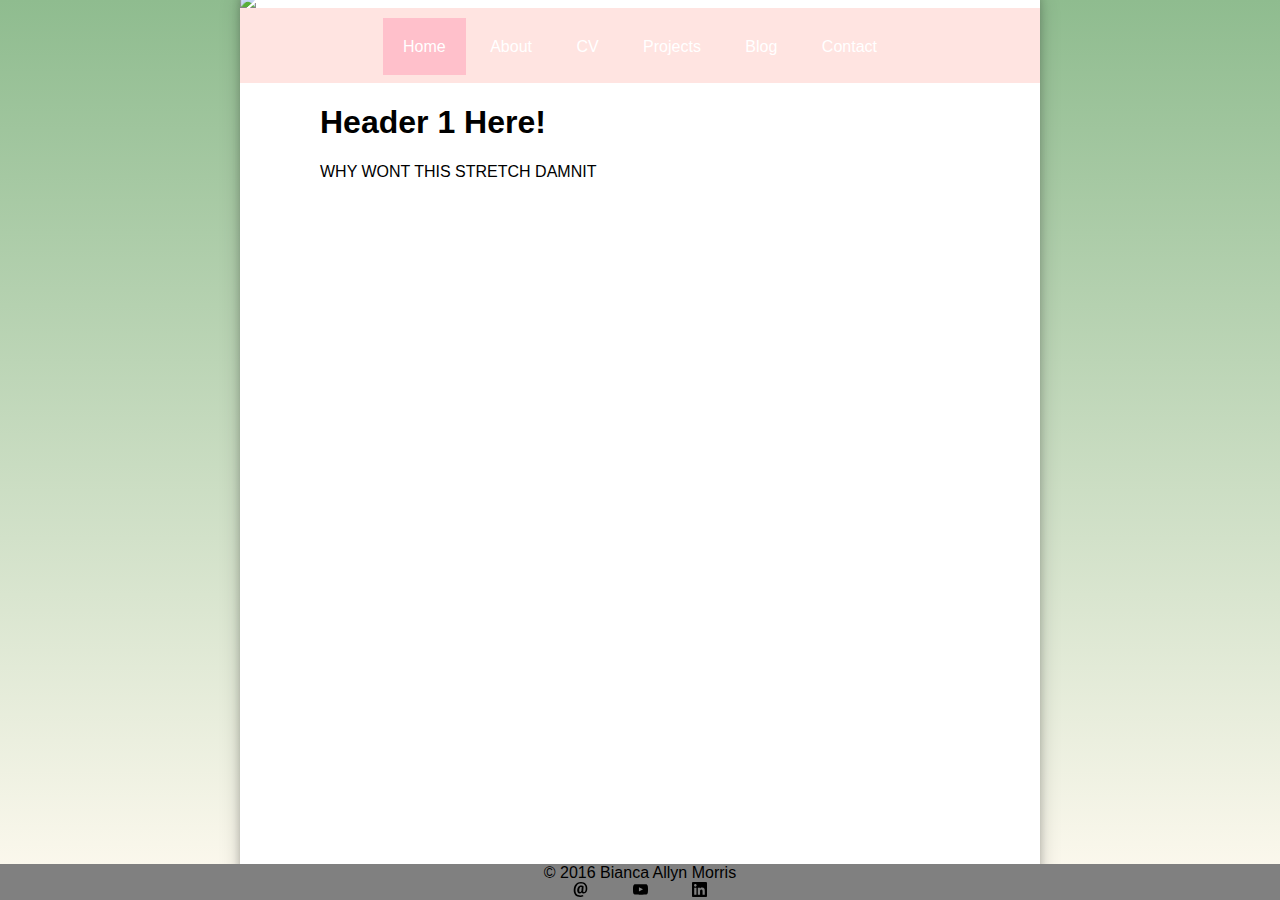
==== aptana/template.html @ 49633c8a "4/6 pages complete" ====
<!DOCTYPE HTML PUBLIC "-//W3C//DTD HTML 4.01 Transitional//EN"
"http://www.w3.org/TR/html4/loose.dtd">
<html xmlns="http://www.w3.org/1999/xhtml">
    <head>
        <meta http-equiv="Content-Type" content="text/html; charset=utf-8" />
        <link rel="stylesheet" type="text/css" href="template.css">
        <title>New Web Project</title>
    </head>
    <body>
    	<div class="wrapper">
    		<header>
    			<img src="file:///C:/Users/Bianca/My%20Projects/bianca-morris.com/aptana/img/banner.png" />
    		</header>
    		<nav>
    			<ul id="dropMenu">
    				<li class="menuButton" id="menuLink">Menu</li>
    			</ul>
    			<ul id="navMenu">
    				<li class="activeNavLink navLink" id="homeLink"><a href="#">Home</a></li>
    				<li class="navLink" id="aboutLink"><a href="#">About</a></li>
    				<li class="navLink" id="cvLink"><a href="#">CV</a></li>
    				<li class="navLink" id="projectsLink"><a href="#">Projects</a></li>
    				<li class="navLink" id="blogLink"><a href="#">Blog</a></li>
    				<li class="navLink" id="contactLink"><a href="#">Contact</a></li>
    			</ul>
    		</nav>
    		<section>
				<h1>Header 1 Here!</h1>
				<p>WHY WONT THIS STRETCH DAMNIT</p>
				<br><br><br><br><br><br><br><br><br><br>
			</section>
    	</div>
    		<footer>
    			<ul>
    				<li>&copy; 2016 Bianca Allyn Morris</li>
    			</ul>
    			<ul>
    				<li>
    					<a href="mailto:bmorris@wellesley.edu">
    					<img src="img/email.svg" alt="email" />
    					</a>
    				</li>
    				<li>
    					<a href="https://www.youtube.com/channel/UCyhWTIAHinK5SeM_6izJcRw">
    					<img src="img/youtube.svg" alt="youtube"/>
    					</a>
    				</li>
    				<li>
    					<a href="https://www.linkedin.com/in/bianca-morris-81bb6072">
    					<img src="img/linkedin.svg" alt="linkedin"/>
    					</a>
    				</li>
    			</ul>
    		</footer>
    <script type="text/javascript">

    	//Toggles dropdown menu on mobile devices
    	document.getElementById("menuLink").onclick=function() {
    		if (document.getElementById("navMenu").style.display=="none") {
    			document.getElementById("navMenu").style.display="block";
    		} else {
    		document.getElementById("navMenu").style.display="none";
    		};
    	};
    	/*Hack-n-smash fix for a bug where the menu disappears for large screens
    	if menu button is pressed on small screen and then window is resized. Code taken
    	from http://www.sitepoint.com/javascript-media-queries/ */
		if (matchMedia) { //Watches to see if the window size changes
 			var mq = window.matchMedia("(min-width: 826px)");
  			mq.addListener(WidthChange);
  			WidthChange(mq);
		};
		// When the window size changes, it checks to see...
		function WidthChange(mq) {
			//Is it the size of the desktop/laptop styles?
  			if (mq.matches) {
  				//ensures the menu is displayed
	 		    document.getElementById("navMenu").style.display="block";
  			}
  			else {
  				document.getElementById("navMenu").style.display="none";
  			};
		};
    </script>
    </body>
</html>
---- aptana/template.css ----
/*Common settings for all sizes*/
html {
	height: 100%;
}
body {
	background: #8FBC8F;
   	background: -webkit-linear-gradient(#8FBC8F, #FFFAF0);
   	background: -o-linear-gradient(#8FBC8F, #FFFAF0);
   	background: -moz-linear-gradient(#8FBC8F, #FFFAF0);
	background: linear-gradient(#8FBC8F, #FFFAF0); 
	margin: 0;
	padding: 0;
	height: 100%;
	}
*{
	font-family: sans-serif;
}
.wrapper {
	margin: 0 auto;
	background-color: #FFFFFF;
	margin-top: -8px;
	box-shadow: 0 4px 8px 0 rgba(0, 0, 0, 0.2), 0 6px 20px 0 rgba(0, 0, 0, 0.19);
	min-height: 100%;
	overflow:hidden;
}
header {
	position:relative;
}
nav ul {
	margin-top: -2px;
	background-color: #FFE4E1; 
	height: 100%;
}
nav ul,
footer ul {
	list-style-type: none;
	text-align: center;
	margin: 0;
	padding: 0;
	overflow: hidden;
}
.activeNavLink a {
	background-color: pink;
}
nav a:hover {
	background-color: white;
	color: #8FBC8F;
}
nav a:active {
	background-color: pink;
}
section {
	background-color: #FFFFFF;
	width: 85%;
	height: 100%;
	margin: 0 auto;
}
section > * {
	text-align: justify;
	padding: 0px 20px;
}
nav a,
footer a {
	text-decoration: none;
	color: white;
}
footer {
	position: fixed;
	bottom: -14px;
	left: 0px;
	width: 100%;
	padding-top: 3px;
}
footer ul {
	background-color: gray;
}
footer img {
		width: 15px;
	}

/* Desktop/Laptop size */
@media screen and (min-width:826px) {
	.wrapper {
		margin: 0 auto;
		margin-top: -8px;
		width: 800px;
	}
	#dropMenu {
		display:none;
	}
	nav {
		width: 800px;
		height: 75px;
	}
		nav li {
		margin-top: 30px;
		display: inline-block;
		text-align: center;
	}
	a {
		height: 100%;
		padding: 20px;
	}
	footer {
		height: 50px;
	}
	footer ul {
		margin: 0;
	}
	footer li {
		display: inline;
	}
}

/* Mobile & Tablet size */
@media screen and (max-width:825px){
	.wrapper {
		width: 90%;
	}	
	header img {
		width: 100%;
	}
	nav { 
		width: 100%;
	}
	nav ul {
		margin: 0;
		padding: 10px 0px;
	}
	nav li {
		margin-bottom: 5px;
	}
	nav a {
		padding: 10px 0;
		width: 80%;
		margin: 0px auto;
		display: block;
	}
	#menuLink {
		padding: 10px;
		background-color:white;
		color: #808080;
	}
	footer {
		height: 50px;
	}
	footer ul {
		margin: 0;
	}
	footer li {
		display: inline;
	}
}
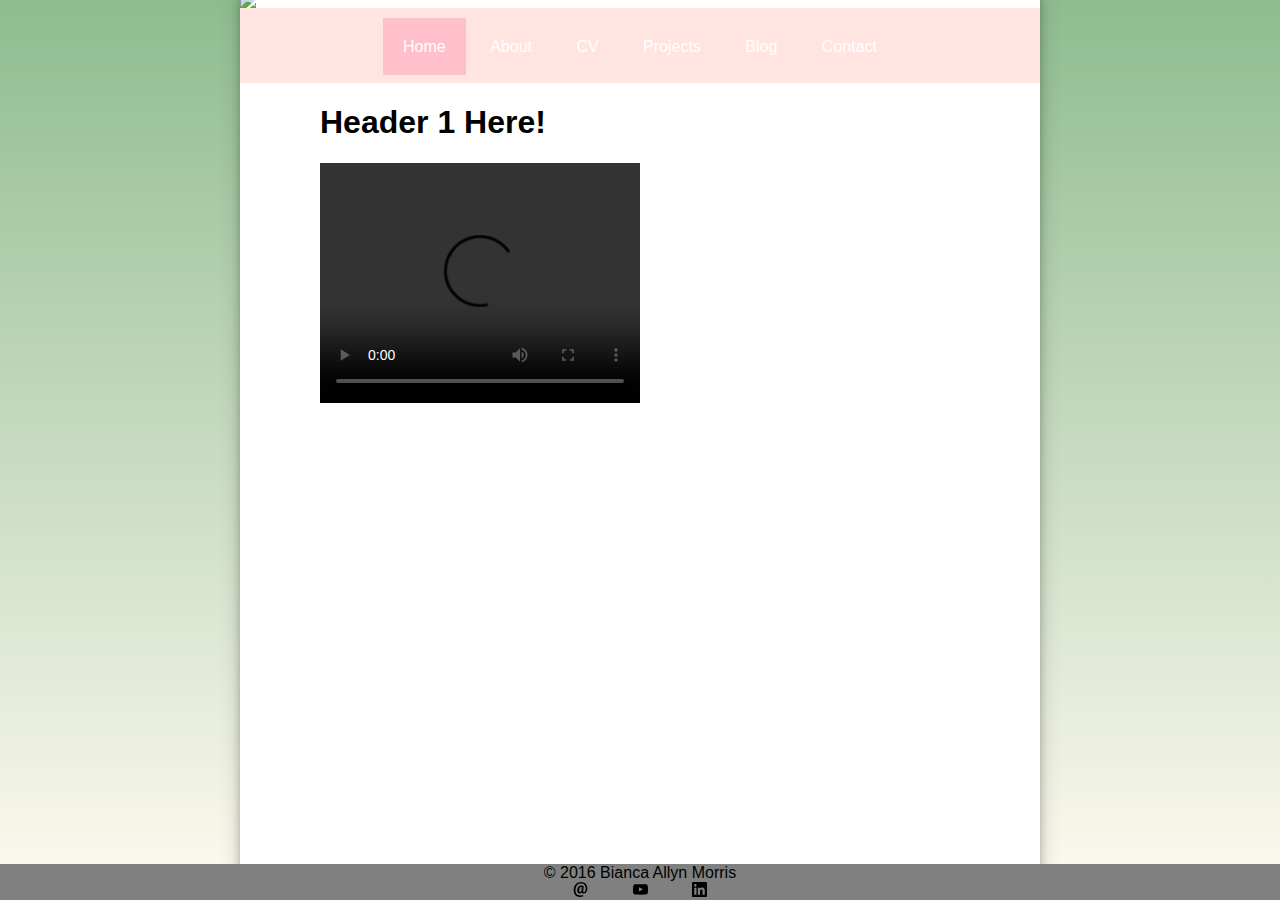
==== commit ef807e1f: "Video page" ====
--- a/aptana/template.html
+++ b/aptana/template.html
@@ -26,8 +26,10 @@
     		</nav>
     		<section>
 				<h1>Header 1 Here!</h1>
-				<p>WHY WONT THIS STRETCH DAMNIT</p>
-				<br><br><br><br><br><br><br><br><br><br>
+				<video width="320" height="240" controls>
+  					<source src="movie.mp4" type="video/mp4">
+ 					 Your browser does not support HTML video!
+				</video>
 			</section>
     	</div>
     		<footer>
